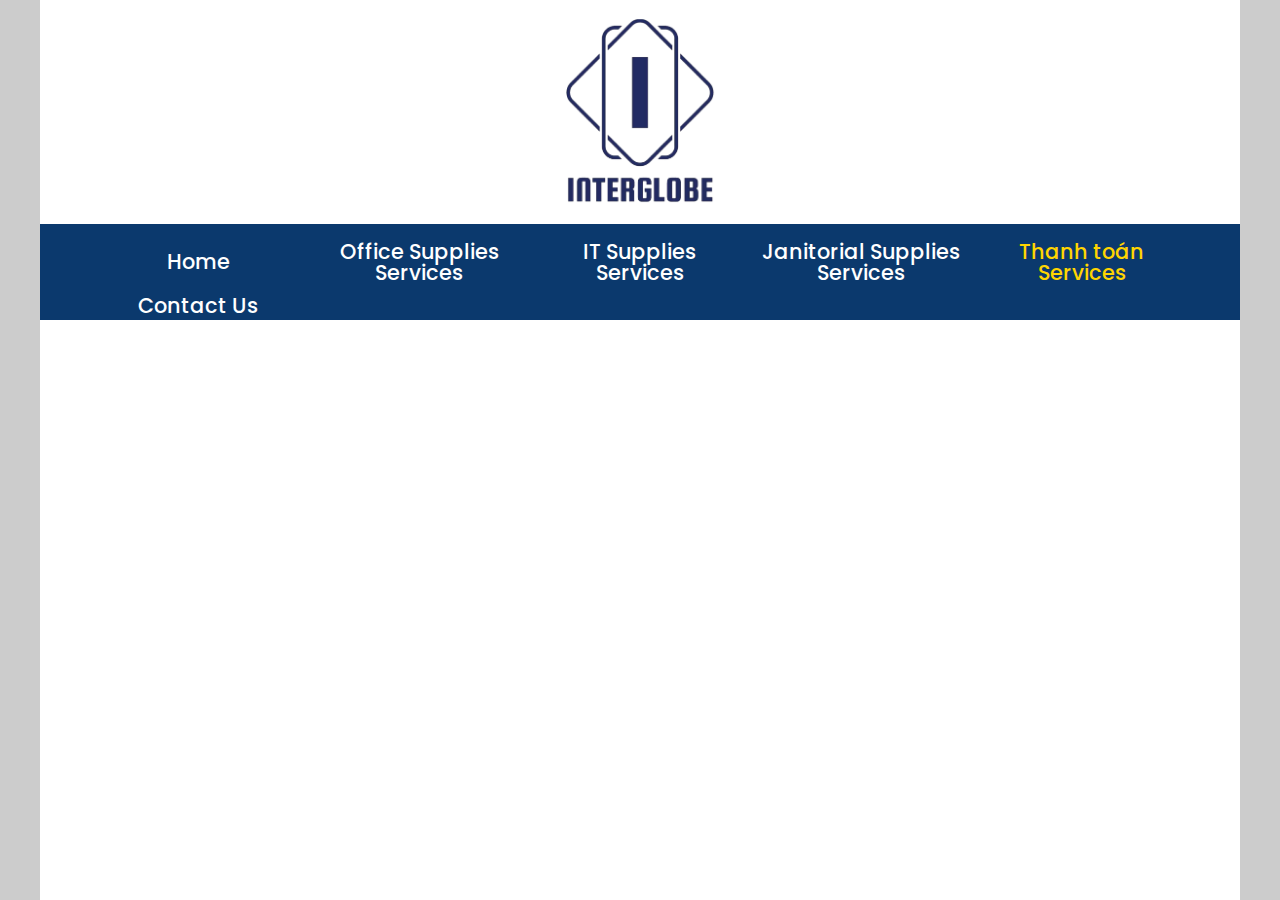
==== thanhtoan.html @ a5a228fd "Update thanhtoan.html" ====
<!DOCTYPE html>
<html lang="en">

<head>
    <meta charset="UTF-8">
    <meta name="viewport" content="width=device-width, initial-scale=1.0">
    <title>Thanh toán</title>
    <link rel="shortcut icon" href="./images//logo-short.PNG" type="image/x-icon">

    <link rel="stylesheet" href="./styles/contact-us.css">
    <link rel="stylesheet" href="./styles/global.css">
    <link rel="stylesheet" href="./styles/header.css">
</head>

<body>
    <div class="main">
        <div class="header-wrapper">
            <header></header>
        </div>
        <div class="container" style="background-color: white;">
            <!-- Đây là nơi PayPal Button sẽ xuất hiện -->
            <div style="padding-bottom: 500px;" id="paypal-button-container"></div>

            <script
                src="https://www.paypal.com/sdk/js?client-id=ARgWF0JcXBAXQ6GUqsvEpM00jLlbyH-XqMC3UKVNJ77p-JR6XMpmncWyX-kxM0hEJlXat0kYIfGSlvZa&currency=USD"></script>
            <script>
                paypal.Buttons({
                    createOrder: function (data, actions) {
                        return actions.order.create({
                            purchase_units: [{
                                amount: {
                                    value: '10.00' // Số tiền bạn muốn thu
                                }
                            }]
                        });
                    },
                    onApprove: function (data, actions) {
                        return actions.order.capture().then(function (details) {
                            alert('Thanh toán thành công! ' + details.payer.name.given_name);
                        });
                    },
                    onError: function (err) {
                        alert('Có lỗi xảy ra. Vui lòng thử lại.');
                    }
                }).render('#paypal-button-container'); // Hiển thị nút PayPal
            </script>
        </div>
    </div>
    <script src="./js/render.js"></script>
</body>

</html>
---- styles/contact-us.css ----
.main {
    height: 100dvh;
    max-width: 1200px;
    margin: 0 auto;
    overflow: hidden !important;
}

.header-wrapper {
    position: relative;
    height: 320px;
    background: white;
}

.container {
    text-align: center;
    background-color: #d21249;
    color: white;
    min-height: 100vh;
    padding: 48px;
    position: relative;
}

.container p {
    margin: 24px 0;
    font-weight: 700;
}

.container p span {
    font-weight: 300;
}
---- styles/global.css ----
@import url(./reset.css);

body {
    background: #ccc;
}

#paypal-button-container {
    max-height: 500px;
    overflow-y: auto; 
    padding-right: 10px; 
    padding-bottom: 50px;
}
---- styles/header.css ----
.header {
    position: absolute;
    width: 100%;
    top: 0;
    height: 100%;
}

.header .logo {
    text-align: center;
    padding: 18px 0;
}

.header .logo img {
    width: clamp(100px, 15vw, 150px); /* Dynamic scaling for the logo */
}

.navbar {
    padding: 18px clamp(24px, 6vw, 48px); /* Dynamically scale padding */
    background-color: #0b396d;
    height: 100%;
    position: relative;
}

.navbar .list {
    display: grid;
    grid-template-columns: repeat(5, 1fr);
    row-gap: 12px;
    position: relative;
    z-index: 9;
}

.navbar .list li {
    font-size: clamp(1em, 2vw, 1.3em); /* Dynamic font size */
    text-align: center;
    color: white;
    display: flex;
    justify-content: center;
    align-items: center;
    height: 100%;
}

.navbar .list li a {
    transition: all 0.35s ease;
    padding: 0 8px;
    color: white;
    text-decoration: none;
    font-weight: 500;
}

.navbar .list li a:hover,
.navbar .list li a.active {
    color: #ffd500;
}

@media only screen and (max-width: 976px) {
    .navbar .list li {
        font-size: clamp(1.1em, 3vw, 1.5em); /* Slightly larger for mid-range screens */
    }
}

@media only screen and (max-width: 780px) {
    .navbar .list {
        grid-template-columns: 1fr 1fr 1fr;
        row-gap: 6px;
    }

    .navbar .list li {
        font-size: clamp(1em, 4vw, 1.2em); /* Dynamic font size scaling */
    }
}

@media only screen and (max-width: 580px) {
    .navbar .list {
        grid-template-columns: 1fr 1fr;
        column-gap: 12px;
    }

    .navbar .list li {
        white-space: nowrap;
        font-size: 14px;
        border: 1px solid #ccc;
        padding: 4px 8px;
        border-radius: 6px;
    }
}
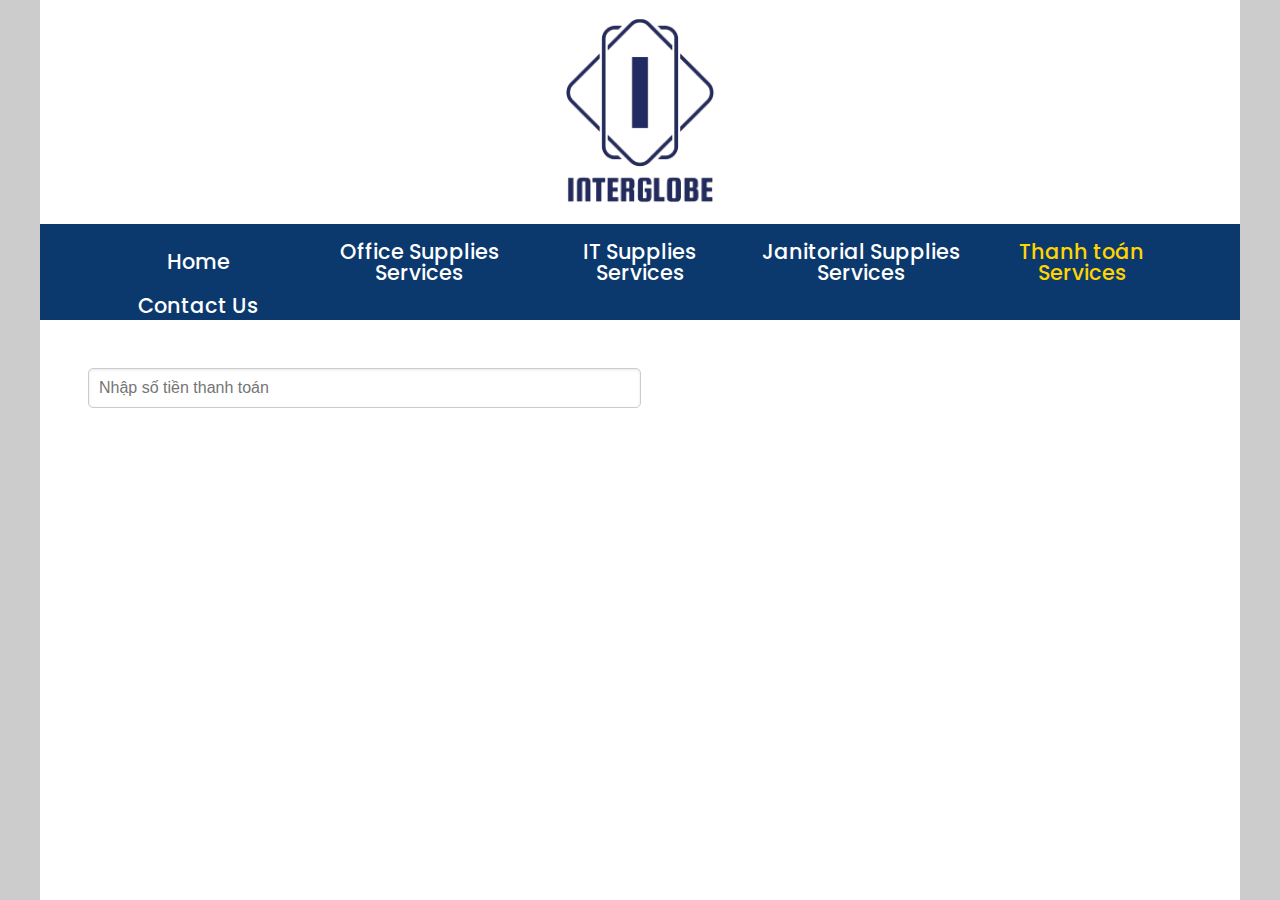
==== commit 299c1840: "Update thanhtoan.html" ====
--- a/thanhtoan.html
+++ b/thanhtoan.html
@@ -18,18 +18,31 @@
             <header></header>
         </div>
         <div class="container" style="background-color: white;">
-            <!-- Đây là nơi PayPal Button sẽ xuất hiện -->
-            <div style="padding-bottom: 500px;" id="paypal-button-container"></div>
+            <div class="pay">
+                <input type="number" id="amount" min="1" step="0.01" placeholder="Nhập số tiền thanh toán">
+
+                <!-- Đây là nơi PayPal Button sẽ xuất hiện -->
+                <div id="paypal-button-container"></div>
+            </div>
 
             <script
                 src="https://www.paypal.com/sdk/js?client-id=ARgWF0JcXBAXQ6GUqsvEpM00jLlbyH-XqMC3UKVNJ77p-JR6XMpmncWyX-kxM0hEJlXat0kYIfGSlvZa&currency=USD"></script>
             <script>
                 paypal.Buttons({
                     createOrder: function (data, actions) {
+                        // Lấy giá trị từ ô input số tiền
+                        var amount = document.getElementById('amount').value;
+
+                        // Kiểm tra nếu số tiền rỗng hoặc bằng 0 thì thông báo lỗi
+                        if (!amount || parseFloat(amount) <= 0) {
+                            alert('Vui lòng nhập số tiền hợp lệ.');
+                            return;
+                        }
+
                         return actions.order.create({
                             purchase_units: [{
                                 amount: {
-                                    value: '10.00' // Số tiền bạn muốn thu
+                                    value: amount // Số tiền người dùng nhập
                                 }
                             }]
                         });
@@ -40,7 +53,6 @@
                         });
                     },
                     onError: function (err) {
-                        alert('Có lỗi xảy ra. Vui lòng thử lại.');
                     }
                 }).render('#paypal-button-container'); // Hiển thị nút PayPal
             </script>
--- a/styles/global.css
+++ b/styles/global.css
@@ -10,3 +10,32 @@
     padding-right: 10px; 
     padding-bottom: 50px;
 }
+
+.pay {
+            display: flex;
+            align-items: flex-start;
+            /* Căn sát rìa trên */
+            gap: 10px;
+            /* Khoảng cách giữa các phần tử */
+        }
+
+        #amount {
+            flex: 1;
+            padding: 10px;
+            font-size: 16px;
+            border: 1px solid #ccc;
+            border-radius: 5px;
+            box-shadow: inset 0 1px 3px rgba(0, 0, 0, 0.1);
+            transition: border-color 0.3s;
+        }
+
+        #amount:focus {
+            outline: none;
+            border-color: #0070ba;
+            /* Màu xanh của PayPal */
+            box-shadow: 0 0 5px rgba(0, 112, 186, 0.5);
+        }
+
+        #paypal-button-container {
+            flex: 1;
+        }
